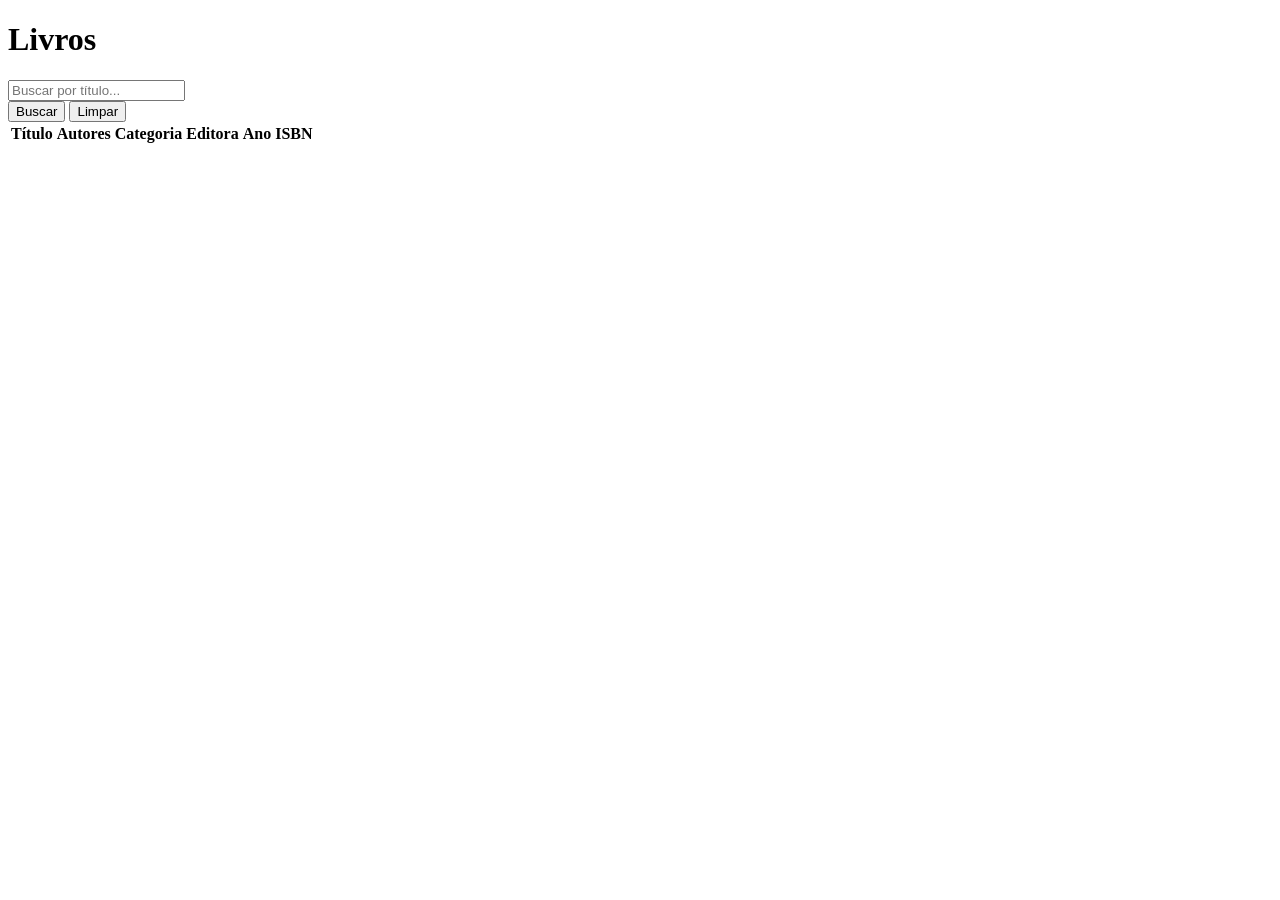
==== src/main/resources/static/livros.html @ ecd63b8f "feat: adiciona tela de listagem e busca de livros" ====
<!DOCTYPE html>
<html lang="pt-BR">
<head>
    <meta charset="UTF-8">
    <meta name="viewport" content="width=device-width, initial-scale=1">
    <title>Livros - Biblioteca</title>
    <link rel="stylesheet" href="/css/style.css">
</head>
<body>
    <header id="topo"></header>

    <main class="conteudo">
        <h1>Livros</h1>

        <p id="mensagem" class="alerta" hidden></p>

        <section class="painel">
            <form id="form-busca" class="linha">
                <input type="search" id="busca" placeholder="Buscar por título...">
                <div class="acoes-form" style="margin-top:0; flex:0">
                    <button type="submit">Buscar</button>
                    <button type="button" class="secundario" id="limpar-busca">Limpar</button>
                </div>
            </form>
        </section>

        <div class="tabela-rolagem">
            <table>
                <thead>
                    <tr>
                        <th>Título</th>
                        <th>Autores</th>
                        <th>Categoria</th>
                        <th>Editora</th>
                        <th>Ano</th>
                        <th>ISBN</th>
                    </tr>
                </thead>
                <tbody id="tabela-livros"></tbody>
            </table>
        </div>
    </main>

    <script src="/js/api.js"></script>
    <script src="/js/livros.js"></script>
</body>
</html>
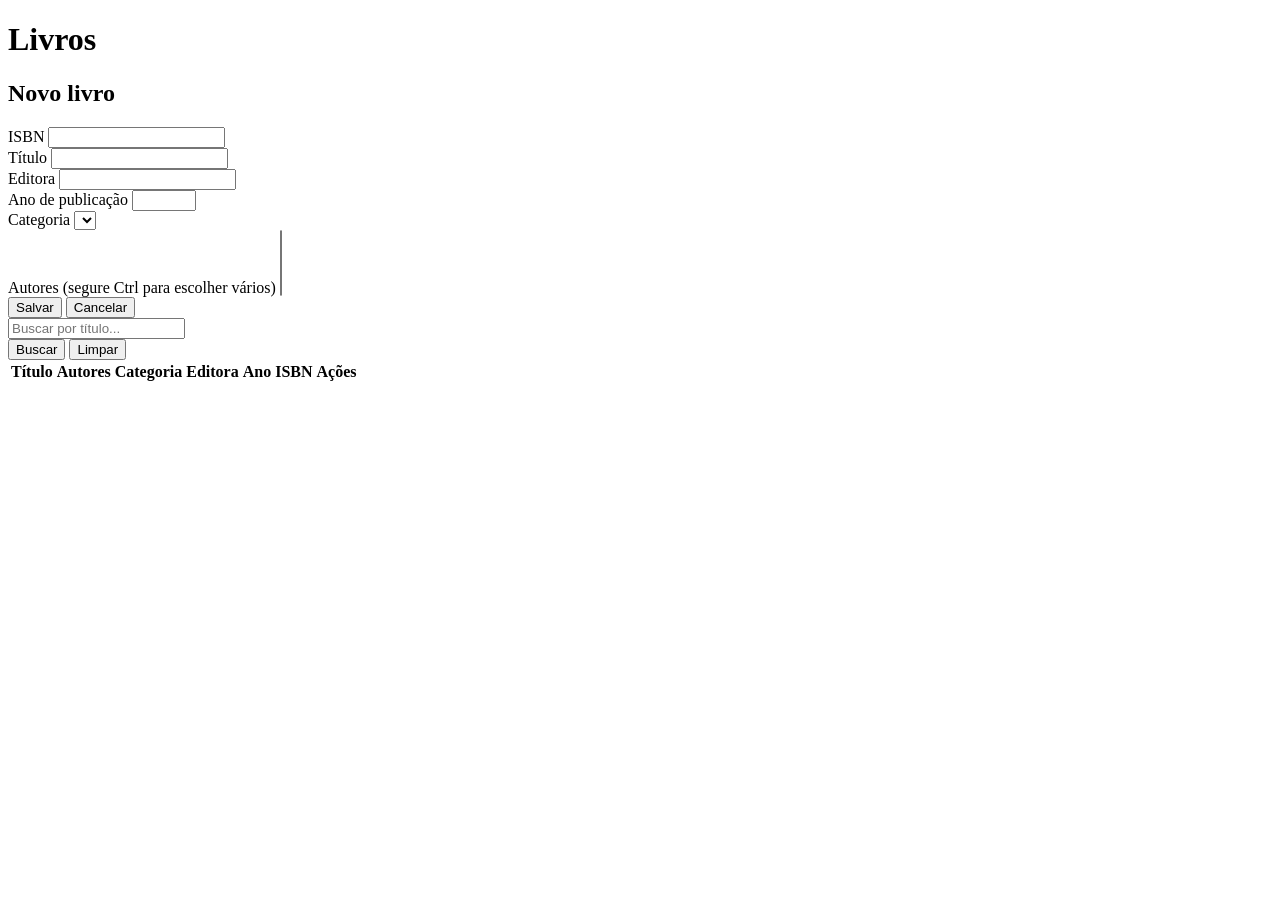
==== commit 1fa5e110: "feat: adiciona formulário de cadastro e edição de livros, autores e categorias" ====
--- a/src/main/resources/static/livros.html
+++ b/src/main/resources/static/livros.html
@@ -13,6 +13,48 @@
         <h1>Livros</h1>
 
         <p id="mensagem" class="alerta" hidden></p>
+
+        <!-- Formulario de cadastro/edicao: so aparece para ADMIN -->
+        <section class="painel so-admin">
+            <h2 id="titulo-form">Novo livro</h2>
+            <form id="form-livro">
+                <input type="hidden" id="livro-id">
+
+                <div class="linha">
+                    <div>
+                        <label for="isbn">ISBN</label>
+                        <input type="text" id="isbn" required>
+                    </div>
+                    <div>
+                        <label for="titulo">Título</label>
+                        <input type="text" id="titulo" required>
+                    </div>
+                </div>
+
+                <div class="linha">
+                    <div>
+                        <label for="editora">Editora</label>
+                        <input type="text" id="editora">
+                    </div>
+                    <div>
+                        <label for="ano">Ano de publicação</label>
+                        <input type="number" id="ano" min="0" max="3000">
+                    </div>
+                    <div>
+                        <label for="categoria">Categoria</label>
+                        <select id="categoria" required></select>
+                    </div>
+                </div>
+
+                <label for="autores">Autores (segure Ctrl para escolher vários)</label>
+                <select id="autores" multiple required></select>
+
+                <div class="acoes-form">
+                    <button type="submit">Salvar</button>
+                    <button type="button" class="secundario" id="cancelar-edicao">Cancelar</button>
+                </div>
+            </form>
+        </section>
 
         <section class="painel">
             <form id="form-busca" class="linha">
@@ -34,6 +76,7 @@
                         <th>Editora</th>
                         <th>Ano</th>
                         <th>ISBN</th>
+                        <th class="so-admin">Ações</th>
                     </tr>
                 </thead>
                 <tbody id="tabela-livros"></tbody>
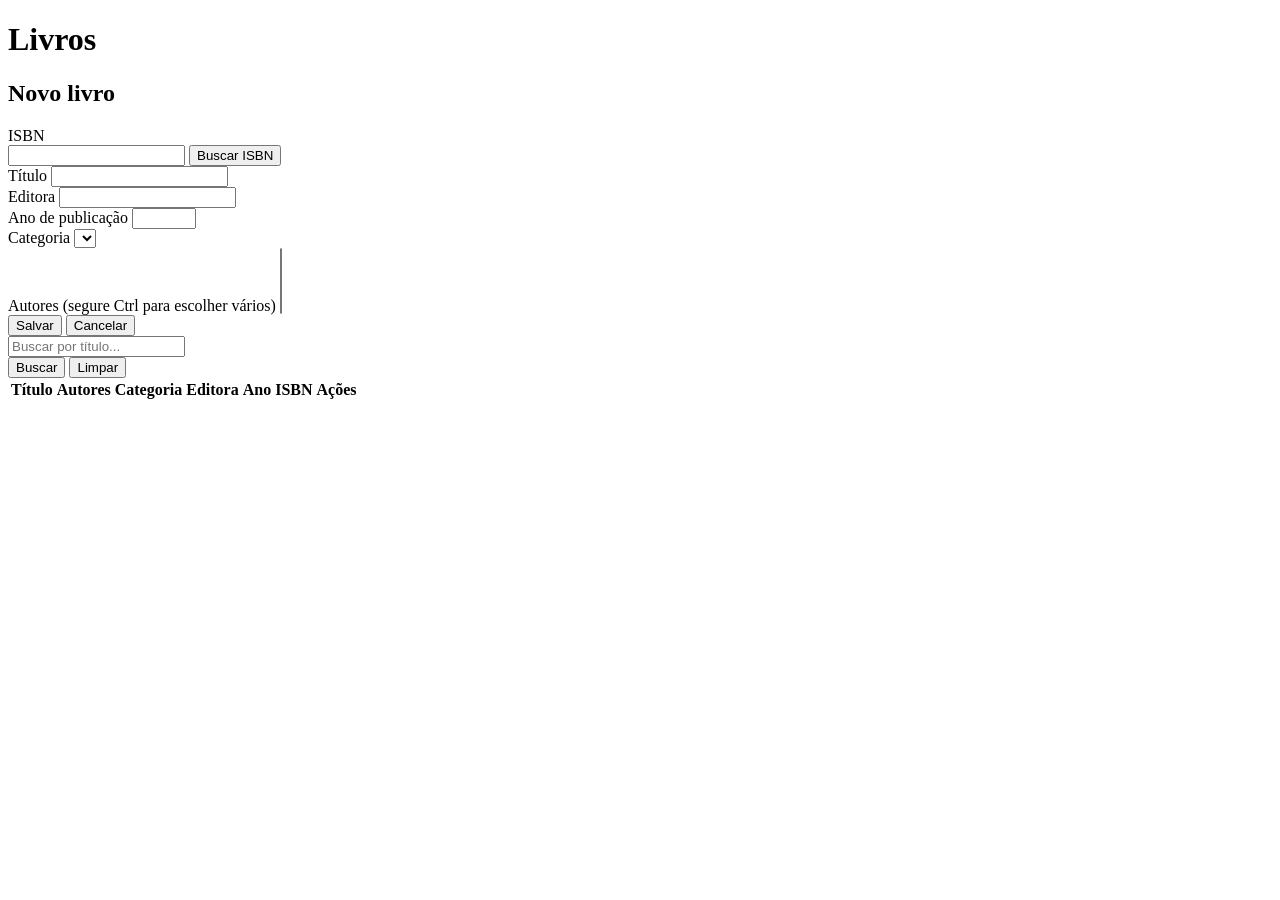
==== commit 9ee8a1d9: "feat: adiciona endpoint de consulta de ISBN e preenchimento automático no formulário" ====
--- a/src/main/resources/static/livros.html
+++ b/src/main/resources/static/livros.html
@@ -23,7 +23,11 @@
                 <div class="linha">
                     <div>
                         <label for="isbn">ISBN</label>
-                        <input type="text" id="isbn" required>
+                        <div class="linha" style="flex-wrap:nowrap">
+                            <input type="text" id="isbn" required>
+                            <!-- Consulta a BrasilAPI e preenche titulo, editora e ano -->
+                            <button type="button" id="buscar-isbn" style="flex:0; white-space:nowrap">Buscar ISBN</button>
+                        </div>
                     </div>
                     <div>
                         <label for="titulo">Título</label>
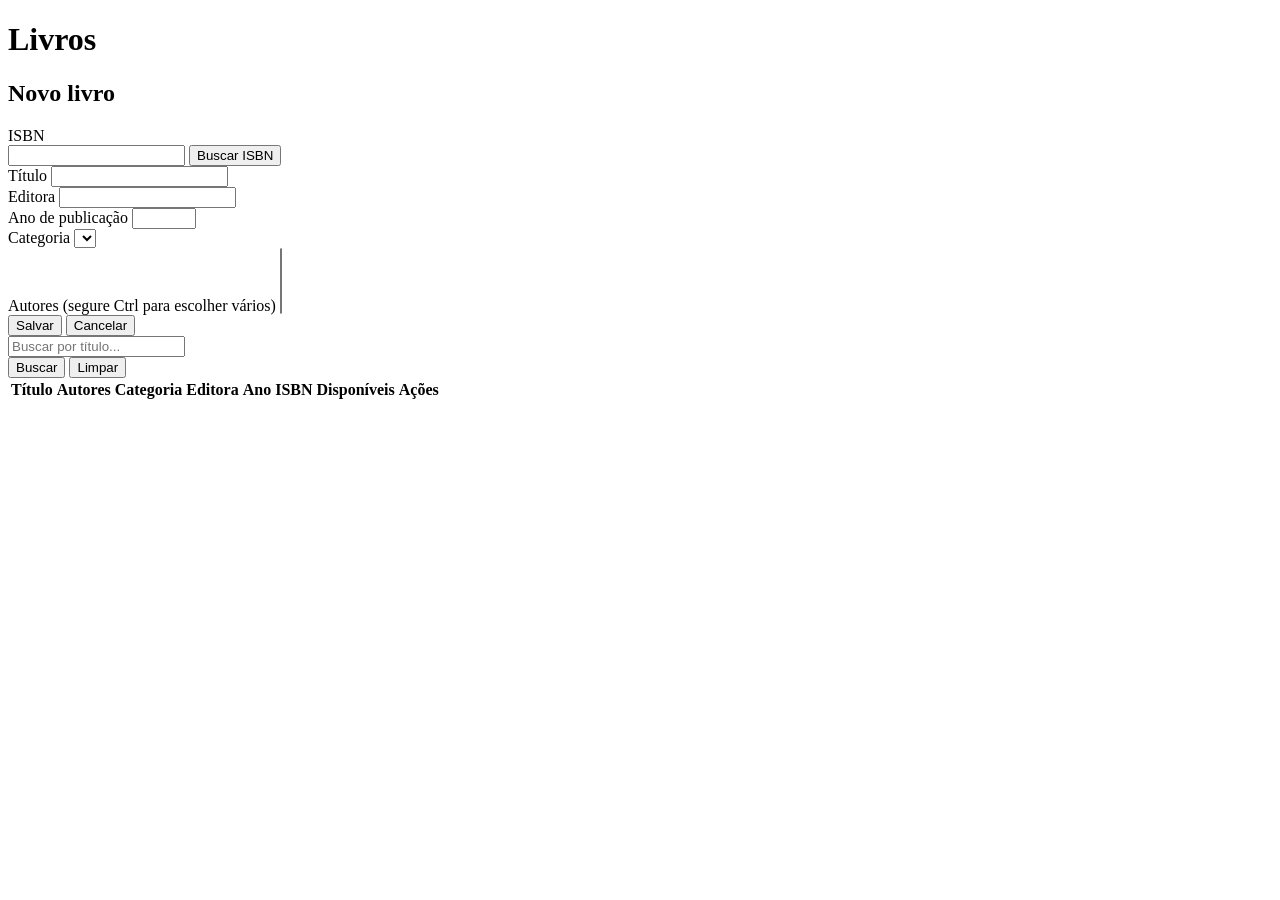
==== commit a938ab54: "feat: adiciona tela de reservas" ====
--- a/src/main/resources/static/livros.html
+++ b/src/main/resources/static/livros.html
@@ -80,7 +80,8 @@
                         <th>Editora</th>
                         <th>Ano</th>
                         <th>ISBN</th>
-                        <th class="so-admin">Ações</th>
+                        <th>Disponíveis</th>
+                        <th>Ações</th>
                     </tr>
                 </thead>
                 <tbody id="tabela-livros"></tbody>
